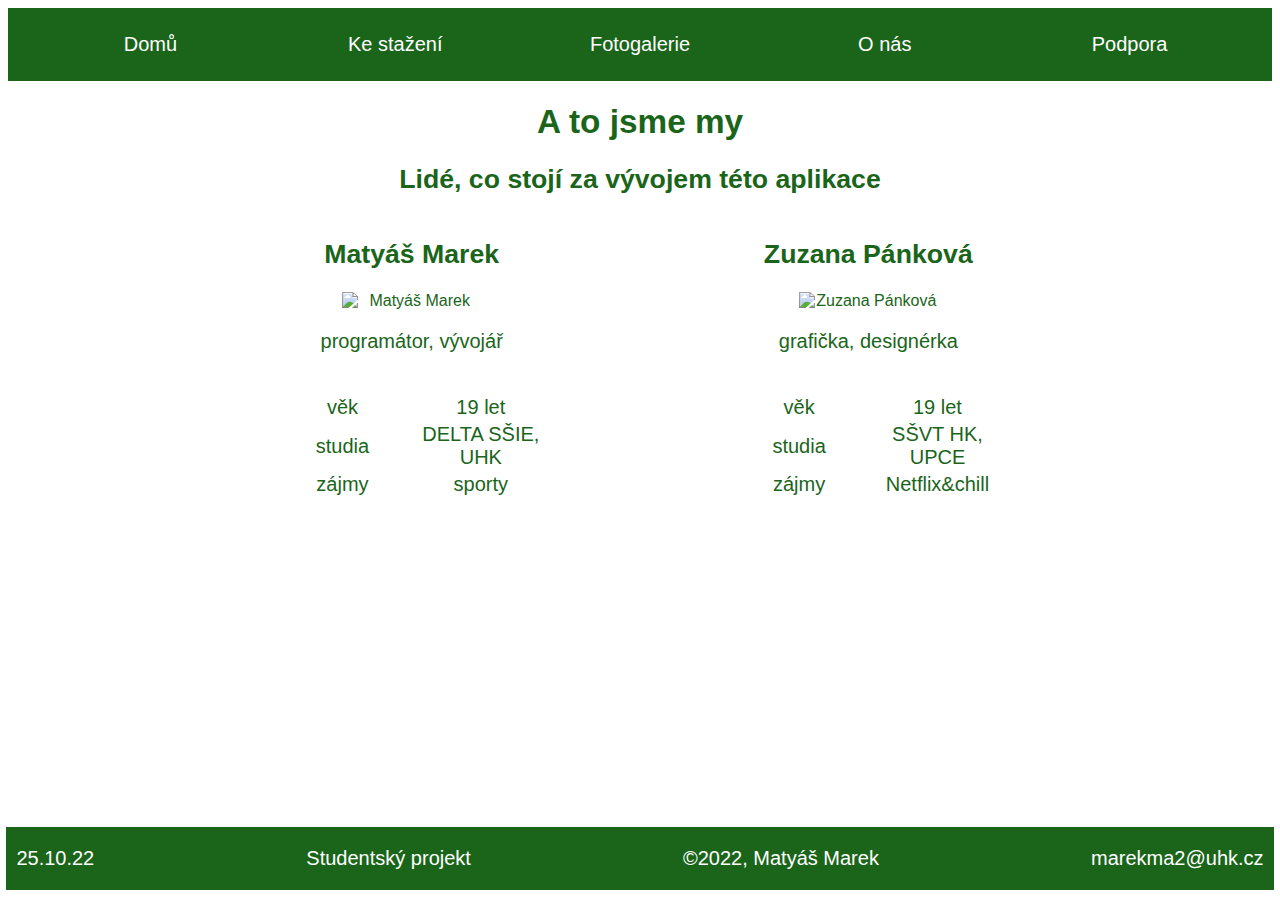
==== about.html @ fd10dced "final v.1" ====
<!DOCTYPE html>
<html lang="cs">
<head>
    <meta charset="UTF-8">
    <meta http-equiv="X-UA-Compatible" content="IE=edge">
    <meta name="viewport" content="width=device-width, initial-scale=1.0">
    <title>O nás</title>
    <link rel="stylesheet" href="style.css">
    <link rel="icon" href="img/icon.png">
</head>
<body>
<nav>
    <ul class="navbar">
        <li><a class="navbar" href="index.html">Domů</a></li>
        <li><a class="navbar" href="downloads.html">Ke stažení</a></li>
        <li><a class="navbar" href="gallery.html">Fotogalerie</a></li>
        <li><a class="navbar" href="about.html">O nás</a></li>
        <li><a class="navbar" href="support.html">Podpora</a></li>
    </ul>
</nav>
<h1>A to jsme my</h1>
<h2>Lidé, co stojí za vývojem této aplikace</h2>
<div class="contentContainer">
    <div class="personContainer">
        <div class="person">
            <h2>Matyáš Marek</h2>
            <div class="contentContainer">
                <img src="img/mm.jpg" alt="Matyáš Marek" class="profile">
            </div>
            <p>programátor, vývojář</p>
            <div class="table">
                <table>
                    <tr>
                        <td>věk</td>
                        <td>19 let</td>
                    </tr>
                    <tr>
                        <td>studia</td>
                        <td>DELTA SŠIE, UHK</td>
                    </tr>
                    <tr>
                        <td>zájmy</td>
                        <td>sporty</td>
                    </tr>
                </table>
            </div>
        </div>
        <div class="person">
            <h2>Zuzana Pánková</h2>
            <div class="contentContainer">
                <img src="img/zp.jpeg" alt="Zuzana Pánková" class="profile">
            </div>
            <p>grafička, designérka</p>
            <div class="table">
                <table>
                    <tr>
                        <td>věk</td>
                        <td>19 let</td>
                    </tr>
                    <tr>
                        <td>studia</td>
                        <td>SŠVT HK, UPCE</td>
                    </tr>
                    <tr>
                        <td>zájmy</td>
                        <td>Netflix&chill</td>
                    </tr>
                </table>
            </div>
        </div>
    </div>
</div>
<p></p>
<div id="footer"></div>
<footer>
    <p class="footer">25.10.22</p>
    <p class="footer">Studentský projekt</p>
    <p class="footer">©2022, Matyáš Marek</p>
    <p class="footer">marekma2@uhk.cz</p>
</footer>
</body>
</html>
---- style.css ----
body{
    text-align: center;
    font-family: Arial, serif;
    color: #1A651A;
    background-color: white;
}
h1{
    font-size: 25pt;
}
h2{
    font-size: 20pt
}
p{
    font-size: 15pt;
}
div.gallery{
    display: flex;
    flex-wrap: wrap;
    flex-direction: row;
    justify-content: space-between;
    padding: 40px 40px 0 40px;
}
div.content{
    display: flex;
    align-items: center;
    flex-direction: column;
    justify-content: space-between;
    max-width: fit-content;
}
div.contentContainer{
    display: flex;
    justify-content: center;
}
a{
    text-decoration: none;
    font-size: 15pt;
}
a.content{
    color: #1A651A;
    margin-top: 15pt;
    display: block;
}
a.navbar{
    color: inherit;
    padding: 25px 10% 25px 10%;
    display: block;
}
a.text{
    color: #1A651A;
    text-decoration: underline;
}
@media only screen and (min-width: 0px){
    #footer{
        height: 130px;
    }
}
@media only screen and (min-width: 655px){
    #footer{
        height: 65px;
    }
}
footer{
    color: white;
    background-color: #1A651A;
    display: flex;
    flex-wrap: wrap;
    justify-content: space-between;
    position: fixed;
    bottom: 10px;
    left: 0.5%;
    width: 99%;
}
p.footer{
    padding: 0 10px 0 10px;
}
img.icon{
    height: 300px;
}
img.gallery{
    height: 550px;
    margin-bottom: 20px;
}
img.profile{
    width: 35%;
    min-width: 100px;
}
nav{
    max-width: 100%;
}
ul.navbar{
    list-style-type: none;
    display: flex;
    flex-wrap: wrap;
    padding: 0;
    margin: 0;
    background-color: #1A651A;
    max-width: inherit;
}
ul.navbar:first-child{
    padding-left: 20px;
}
ul.navbar:last-child{
    padding-right: 20px;
}
li{
    display: inline-block;
    color: white;
    background-color: #1A651A;
    margin: 0 0 0 0;
    width: 20%;
    min-width: 120px;
}
li:hover{
    color: #1A651A;
    background-color: white;
}
div.form{
    display: flex;
    justify-content: center;
}
form{
    width: 80%;
}
label{
    font-size: 15pt;
}
input{
    margin: 10px 0 30px 0;
    border-radius: 10px;
    border: 1px solid #1A651A;
}
input.submit{
    background-color: #1A651A;
    color: white;
    border: none;
    border-radius: 10px;
    padding: 15px 20px 15px 20px;
    font-size: 12pt;
}
input.submit:hover{
    cursor: pointer;
}
input.text{
    width: 200px;
}
textarea{
    margin: 10px 10px 20px 10px;
    border-radius: 10px;
    border: 1px solid #1A651A;
    width: inherit;
    max-width: 500px;
    height: 250px;
}
div.personContainer{
    display: flex;
    flex-direction: row;
    justify-content: space-between;
    width: 70%;
    max-width: 900px;
    flex-wrap: wrap;
}
div.person{
    display: flex;
    flex-direction: column;
    width: 45%;
    margin: 0 15px 0 15px;

}
div.table{
    display: flex;
    flex-direction: row;
    justify-content: center;
    margin-top: 20px;
}
table{
    width: 70%;

}
td{
    font-size: 15pt;
    text-align: center;
    width: 50%;
}
#faq{
    padding-top: 20px;
}
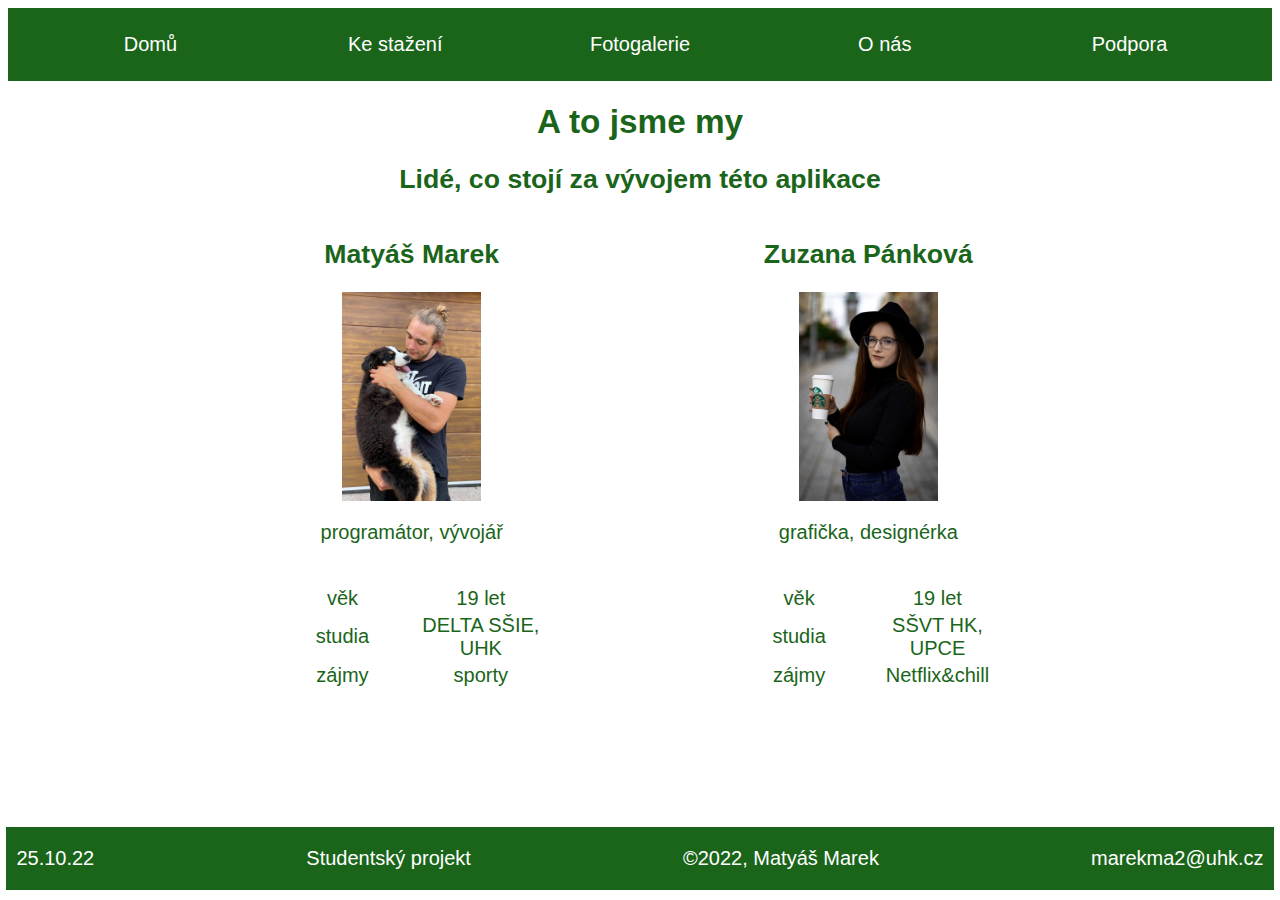
==== commit 01e9aa8a: "final v.4" ====
--- a/about.html
+++ b/about.html
@@ -6,7 +6,7 @@
     <meta name="viewport" content="width=device-width, initial-scale=1.0">
     <title>O nás</title>
     <link rel="stylesheet" href="style.css">
-    <link rel="icon" href="img/icon.png">
+    <link rel="icon" href="img/icon.png?">
 </head>
 <body>
 <nav>
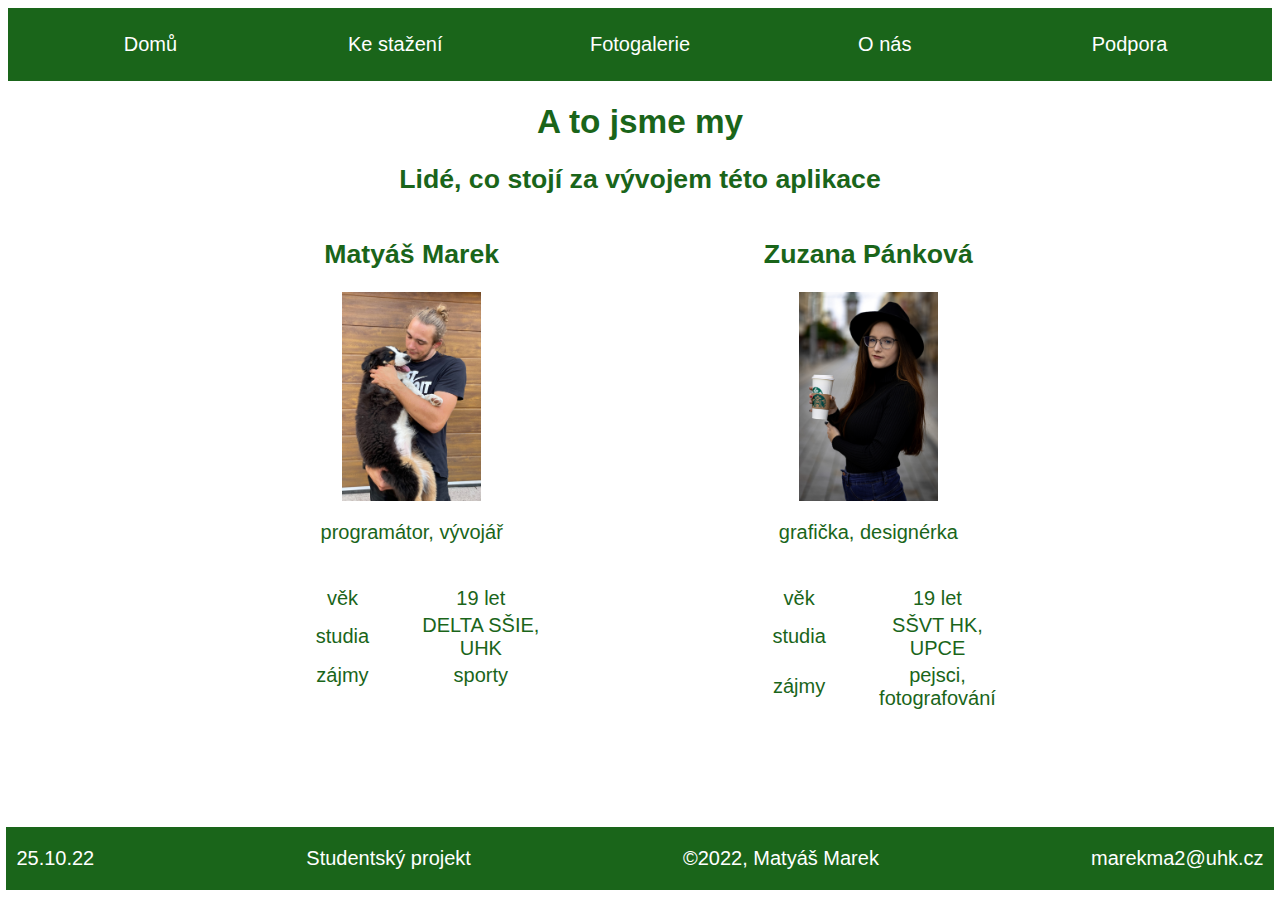
==== commit ff11d58c: "final v.5" ====
--- a/about.html
+++ b/about.html
@@ -63,7 +63,7 @@
                     </tr>
                     <tr>
                         <td>zájmy</td>
-                        <td>Netflix&chill</td>
+                        <td>pejsci, fotografování</td>
                     </tr>
                 </table>
             </div>
@@ -79,4 +79,4 @@
     <p class="footer">marekma2@uhk.cz</p>
 </footer>
 </body>
-</html>+</html>
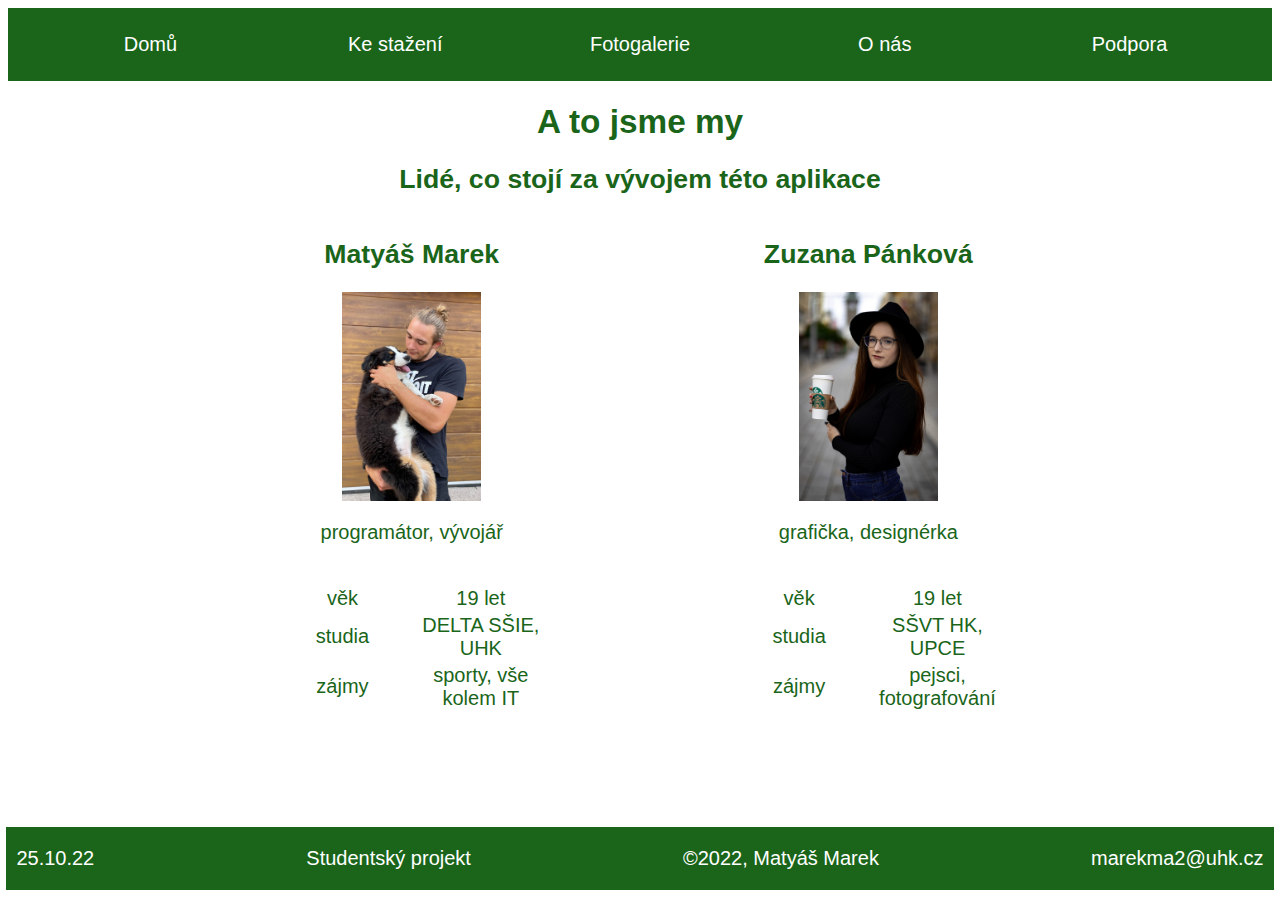
==== commit 4399f74a: "final v.6" ====
--- a/about.html
+++ b/about.html
@@ -40,7 +40,7 @@
                     </tr>
                     <tr>
                         <td>zájmy</td>
-                        <td>sporty</td>
+                        <td>sporty, vše kolem IT</td>
                     </tr>
                 </table>
             </div>
